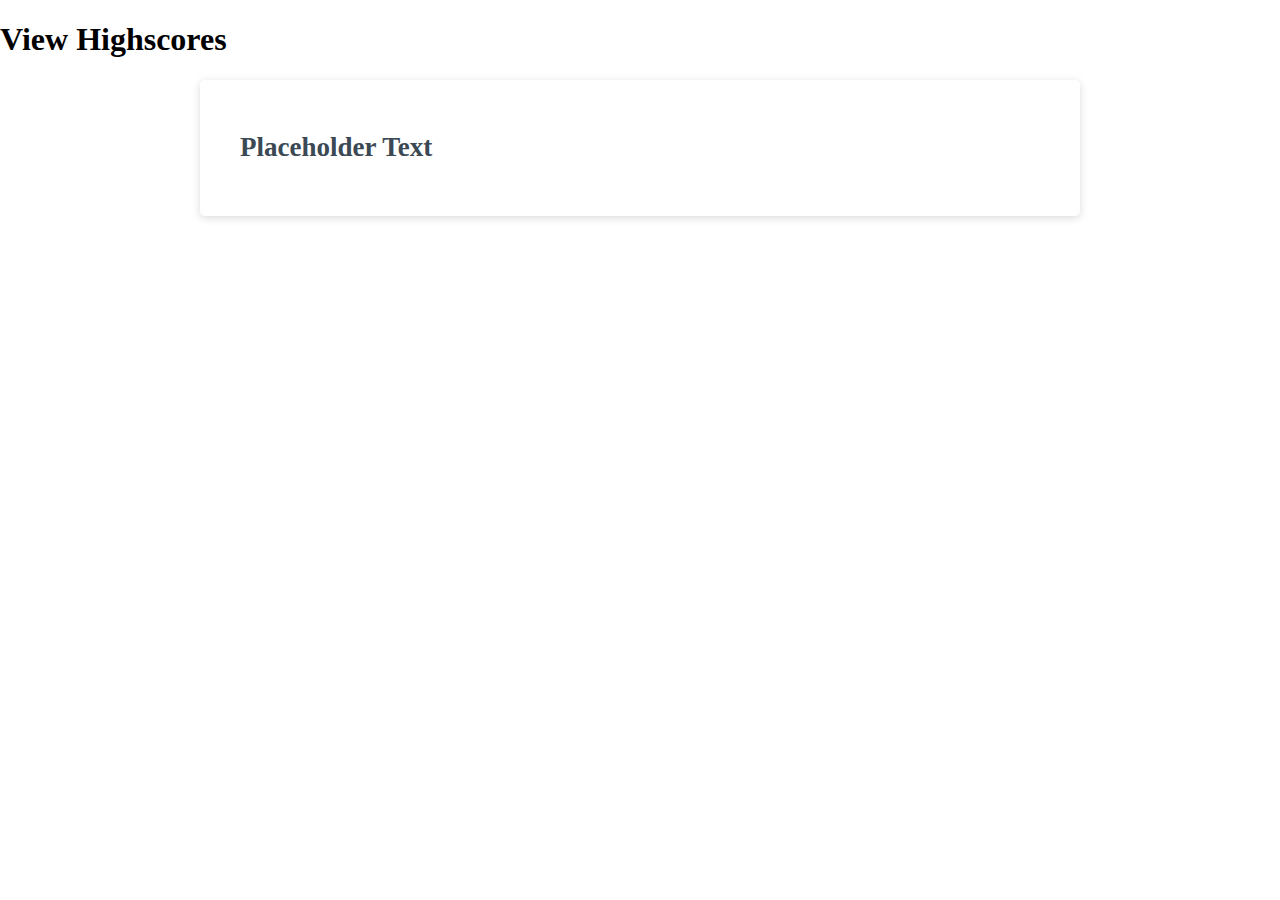
==== index.html @ 5511798c "added READMe, CSS, HTML code" ====
<!DOCTYPE html>
<header>
    <section>
        <Title>Coding Quiz</Title>
        <link rel="stylesheet" href="style.css" />

        <body>
            <div class="">


            </div>
<header>
                <h1>View Highscores</h1>
</header>

</body>
<div class="card">
    <div class="card-header">
      <h2>Placeholder Text</h2> 
      <!--TEXT CHANGES AS QUIZ IS INTERACTED WITH-->
    </div>




<script src="script.js"></script>
</section>
</header>
---- style.css ----
body {
    padding:0;
    margin:0;
    }
    #header {
    height: 100px;
    float:left;
    }
    
    .help_header {
    float:right;
    }


    .card {
        background-color: hsl(0, 0%, 100%);
        border-radius: 5px;
        border-width: 1px;
        box-shadow: rgba(0, 0, 0, 0.15) 0px 2px 8px 0px;
        color: hsl(206, 17%, 28%);
        font-size: 18px;
        margin: 0 auto;
        max-width: 800px;
        padding: 30px 40px;
      }
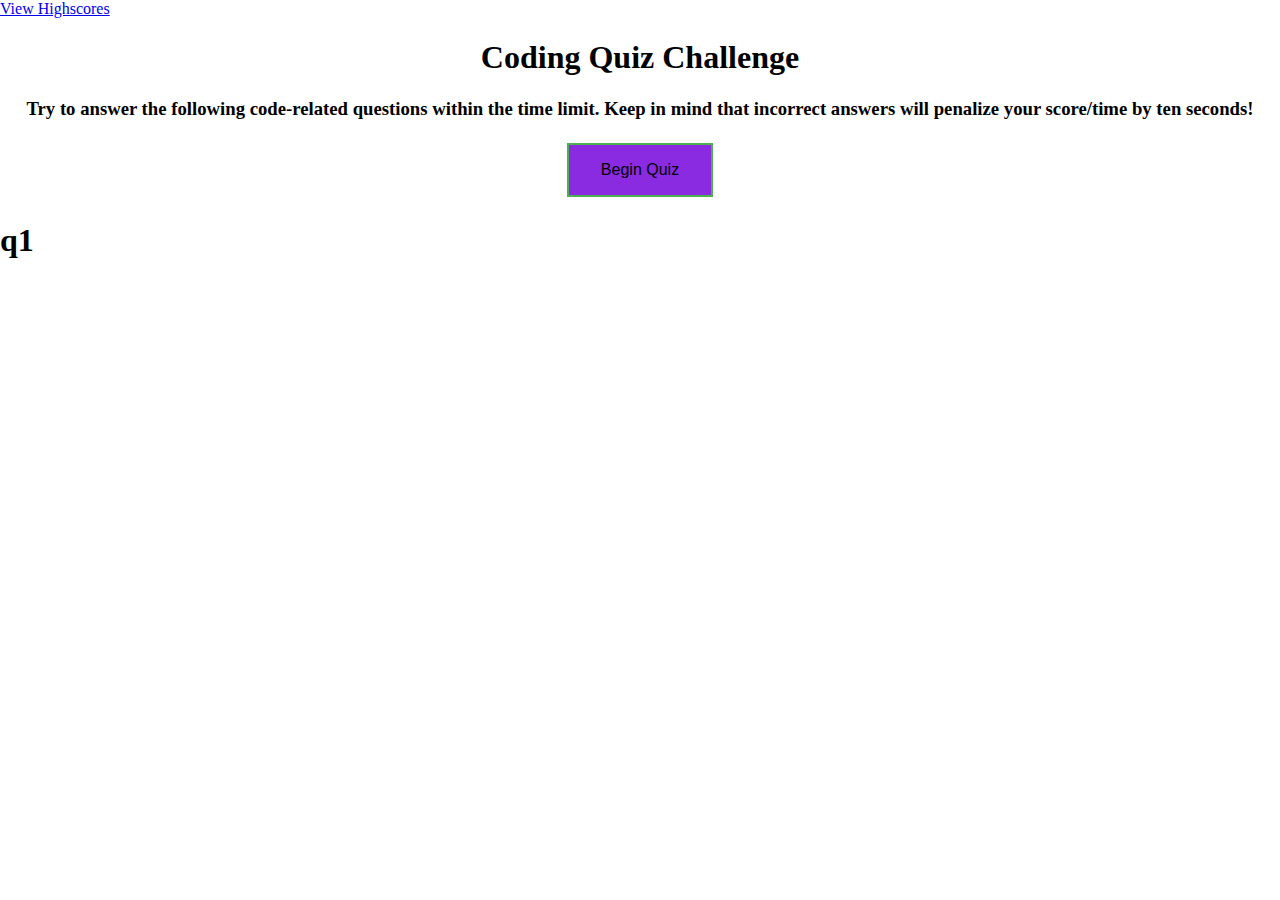
==== commit 844d8f2b: "added JS onclick, additional HTML revisions" ====
--- a/index.html
+++ b/index.html
@@ -1,28 +1,39 @@
 <!DOCTYPE html>
-<header>
-    <section>
-        <Title>Coding Quiz</Title>
-        <link rel="stylesheet" href="style.css" />
+<html lang="en">
 
-        <body>
-            <div class="">
-
-
-            </div>
-<header>
-                <h1>View Highscores</h1>
-</header>
-
-</body>
-<div class="card">
-    <div class="card-header">
-      <h2>Placeholder Text</h2> 
-      <!--TEXT CHANGES AS QUIZ IS INTERACTED WITH-->
-    </div>
+<head>
+    <meta charset="UTF-8">
+    <meta http-equiv="X-UA-Compatible" content="IE=edge">
+    <meta name="viewport" content="width=device-width, initial-scale=1.0">
+    <link rel="stylesheet" href="style.css">
+    <title>Document</title>
+</head>
 
 
 
 
-<script src="script.js"></script>
-</section>
-</header>+<body>
+    <header>
+
+        <a href='highscores.html'>View Highscores</a>
+    </header>
+
+    <h1 style="text-align:center">Coding Quiz Challenge</h1>
+    <h3 style="text-align:center">Try to answer the following code-related questions within
+        the time limit. Keep in mind that incorrect answers will penalize your score/time by ten seconds!</h3>
+
+
+
+    <div class="centered">
+        <button class="button" type="button">Begin Quiz</button>
+    </div>
+
+  <div class onclick="centered"></div>
+    <div class="quizQuestions">
+
+    </div>
+
+    <script src='script.js'></script>
+</body>
+
+</html>--- a/style.css
+++ b/style.css
@@ -1,26 +1,58 @@
 body {
-    padding:0;
-    margin:0;
-    }
-    #header {
-    height: 100px;
-    float:left;
-    }
+  padding:0;
+  margin:0;
+}
+
+#header {
+  height: 100px;
+  float:left;
+}
     
-    .help_header {
-    float:right;
-    }
+.help_header {
+  float:right;
+}
 
+.card {
+  background-color: hsl(0, 0%, 100%);
+  border-radius: 5px;
+  border-width: 1px;
+  box-shadow: rgba(0, 0, 0, 0.15) 0px 2px 8px 0px;
+  color: hsl(206, 17%, 28%);
+  font-size: 18px;
+  margin: 0 auto;
+  max-width: 800px;
+  padding: 30px 40px;
+}
 
-    .card {
-        background-color: hsl(0, 0%, 100%);
-        border-radius: 5px;
-        border-width: 1px;
-        box-shadow: rgba(0, 0, 0, 0.15) 0px 2px 8px 0px;
-        color: hsl(206, 17%, 28%);
-        font-size: 18px;
-        margin: 0 auto;
-        max-width: 800px;
-        padding: 30px 40px;
-      }
-      +.button {
+  border: none;
+  color: green;
+  padding: 16px 32px;
+  text-align: center;
+  text-decoration: none;
+  display: inline-block;
+  font-size: 16px;
+  margin: 4px 2px;
+  transition-duration: 0.4s;
+  cursor: pointer;
+}
+    
+.button {
+  background-color: blueviolet;
+  color: black;
+  border: 2px solid #4CAF50;
+}
+
+.button:hover {
+  background-color: #4CAF50;
+  color: orangered;
+}
+  
+.hidden{
+  display: none;
+}
+
+.centered{
+  display: flex;
+  justify-content: center;
+}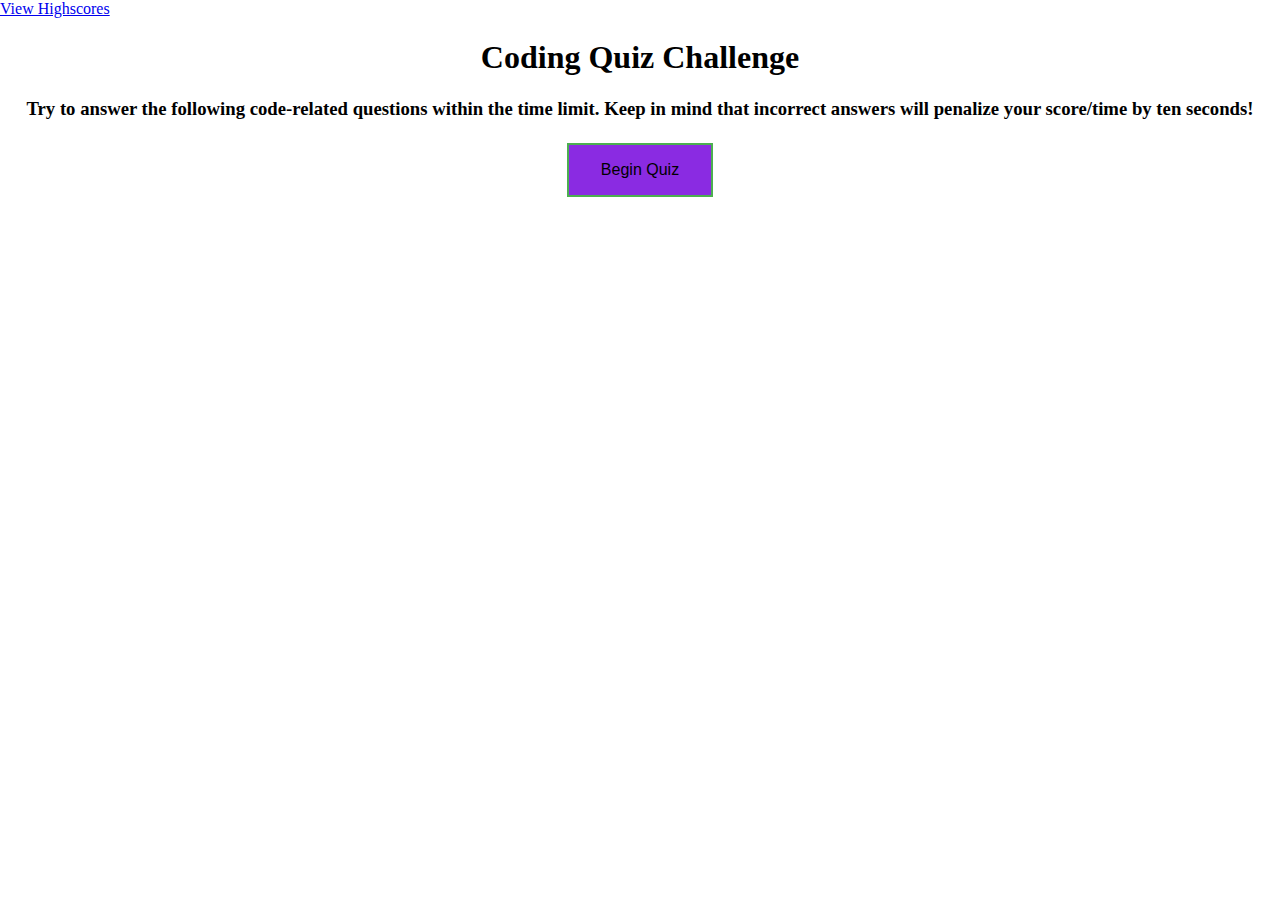
==== commit 65ca1f5a: "added various JS functions, Jquery, edits for quiz functionality" ====
--- a/index.html
+++ b/index.html
@@ -2,38 +2,53 @@
 <html lang="en">
 
 <head>
-    <meta charset="UTF-8">
-    <meta http-equiv="X-UA-Compatible" content="IE=edge">
-    <meta name="viewport" content="width=device-width, initial-scale=1.0">
-    <link rel="stylesheet" href="style.css">
-    <title>Document</title>
+  <meta charset="UTF-8">
+  <meta http-equiv="X-UA-Compatible" content="IE=edge">
+  <meta name="viewport" content="width=device-width, initial-scale=1.0">
+  <link rel="stylesheet" href="style.css">
+  <title>Document</title>
 </head>
 
 
 
 
 <body>
-    <header>
+  <header>
 
-        <a href='highscores.html'>View Highscores</a>
-    </header>
 
-    <h1 style="text-align:center">Coding Quiz Challenge</h1>
-    <h3 style="text-align:center">Try to answer the following code-related questions within
-        the time limit. Keep in mind that incorrect answers will penalize your score/time by ten seconds!</h3>
+    <a href='highscores.html'>View Highscores</a>
+    <span id="timer" style="float:right;"></span>
+   
+  </header>
+
+  <h1 style="text-align:center">Coding Quiz Challenge</h1>
+  <h3 style="text-align:center">Try to answer the following code-related questions within
+    the time limit. Keep in mind that incorrect answers will penalize your score/time by ten seconds!</h3>
 
 
 
-    <div class="centered">
-        <button class="button" type="button">Begin Quiz</button>
-    </div>
+  <div class="centered">
+    <button class="button" type="button">Begin Quiz</button>
+  </div>
 
   <div class onclick="centered"></div>
-    <div class="quizQuestions">
+  <div class="quizQuestions">
+    
+  </div>
+  <span id="possibleAnswer"></span>
+  <div class="answers[]"></div>
 
+
+
+  <div id="endQuiz">
+    <h2>Completed Quiz</h2>
+    <div>
+      <label for="initals">Initials:</label>
+      <input type="text" id="initials">
     </div>
+  </div>
 
-    <script src='script.js'></script>
+  <script src='script.js'></script>
 </body>
 
 </html>